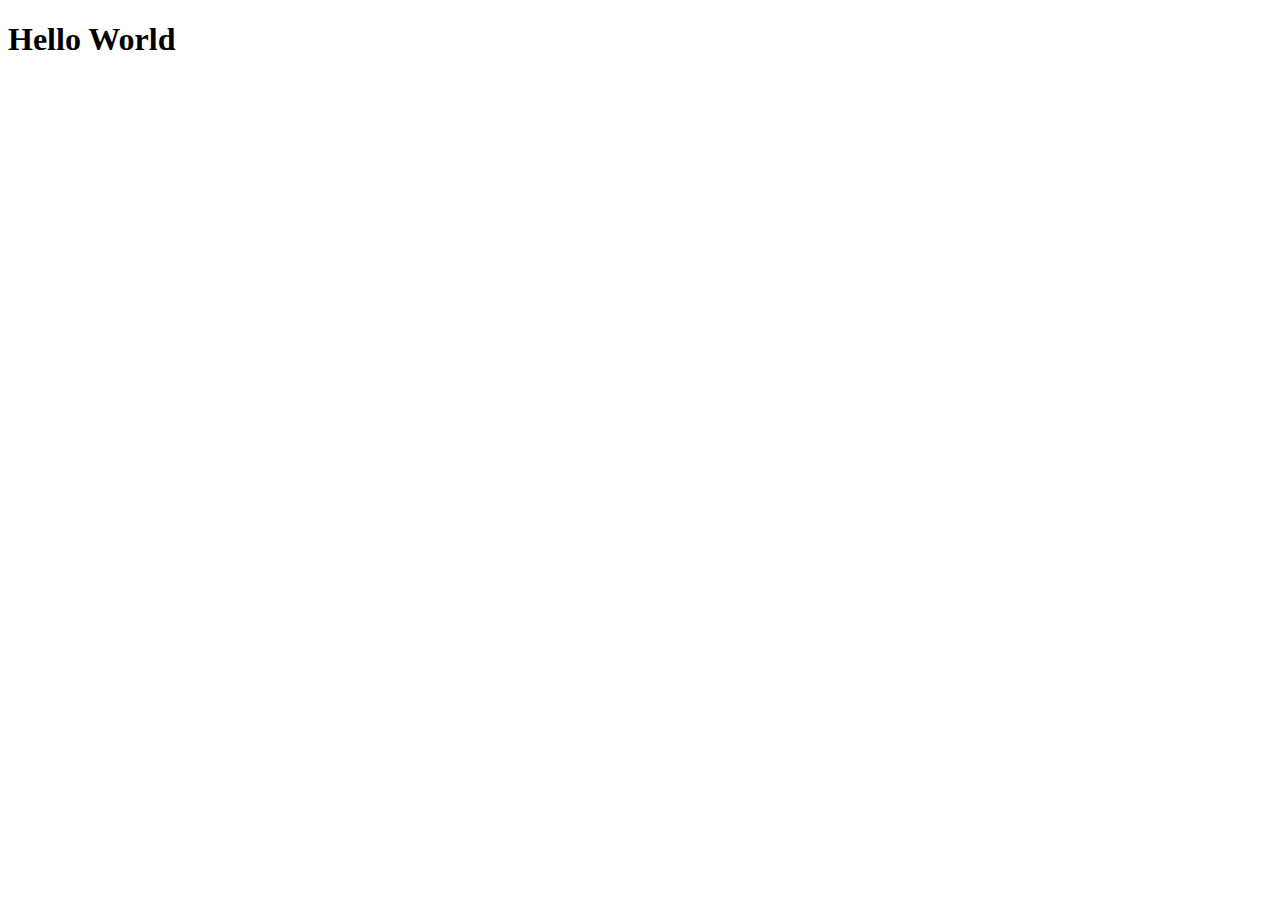
==== index.html @ 7e139136 "initialize repository" ====
<!DOCTYPE html>
<html lang="en">

<head>
    <meta charset="UTF-8">
    <meta name="viewport" content="width=device-width, initial-scale=1.0">
    <meta http-equiv="X-UA-Compatible" content="ie=edge">
    <title>Document</title>
    <link rel="stylesheet" href="style.css">
</head>

<body>
    <h1>Hello World</h1>
</body>

</html
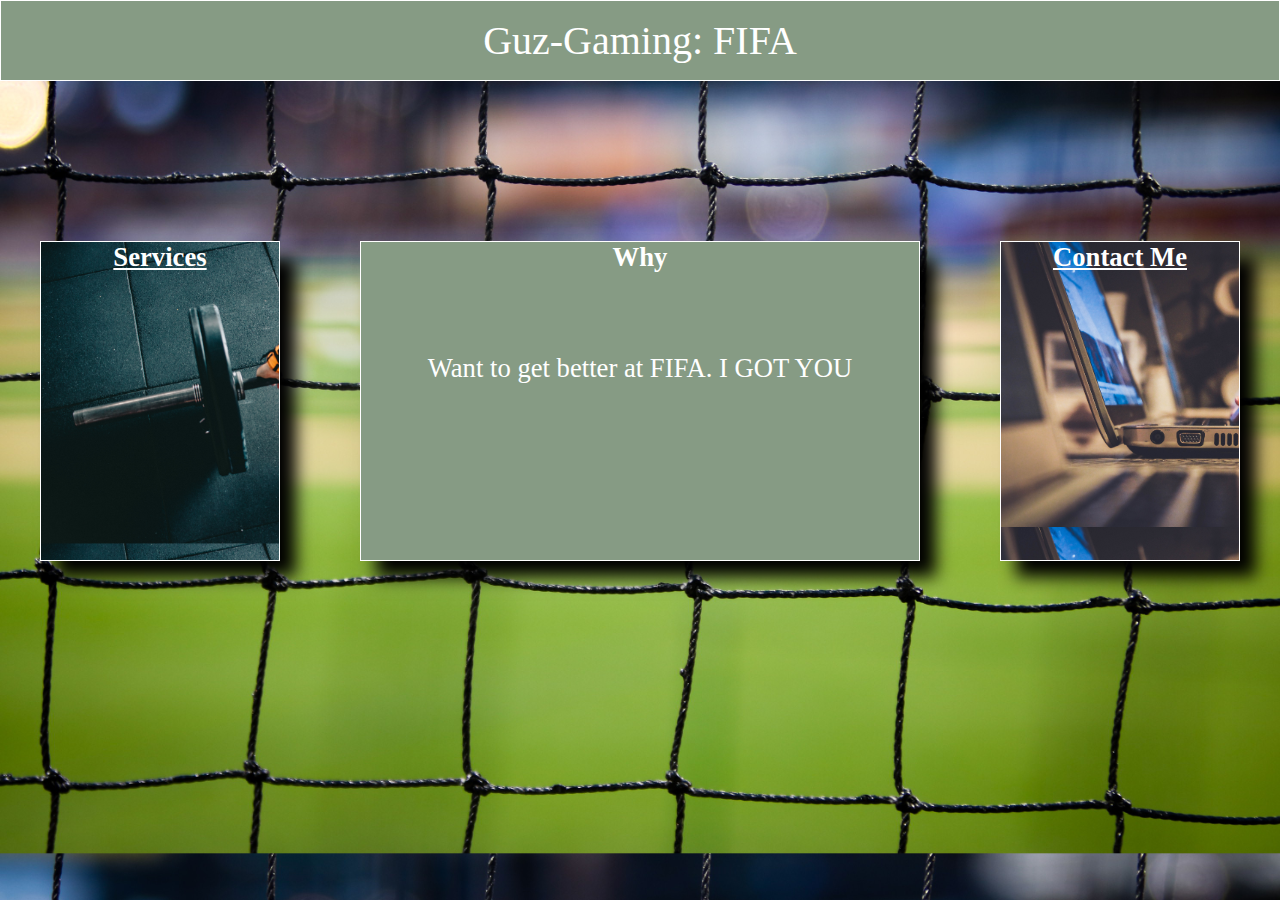
==== commit e59c5551: "Layout for all pages" ====
--- a/index.html
+++ b/index.html
@@ -5,12 +5,19 @@
     <meta charset="UTF-8">
     <meta name="viewport" content="width=device-width, initial-scale=1.0">
     <meta http-equiv="X-UA-Compatible" content="ie=edge">
-    <title>Document</title>
+    <title>Guz-Gaming</title>
     <link rel="stylesheet" href="style.css">
 </head>
 
 <body>
-    <h1>Hello World</h1>
+    <header>Guz-Gaming: FIFA</header>
+    <div id="pages">
+        <div id="services"><a href="services.html">Services</a></div>
+        <div id="description">Why
+            <p id="description_p">Want to get better at FIFA. I GOT YOU</p>
+        </div>
+        <div id="contact"><a href="contact.html">Contact Me</a></div>
+    </div>
 </body>
 
 </html--- a/style.css
+++ b/style.css
@@ -0,0 +1,67 @@
+* {
+    margin: 0;
+    padding: 0;
+    box-sizing: border-box;
+}
+a {
+    color: white;
+}
+body {
+    background-image: url(images/lesly-juarez-isWEKdSRCrA-unsplash.jpg);
+    background-size: 100%
+}
+header {
+    display: flex;
+    justify-content: center;
+    padding: 1rem;
+    color: white;
+    border: 1px solid white;
+    font-size: 30pt;
+    background-color: rgb(134, 155, 132);
+}
+#pages {
+    margin-top: 10rem;
+    display: flex;
+    justify-content: space-around;
+}
+#services {
+    box-shadow: 1rem 1rem 1rem black;
+    border: solid 1px white;
+    color: white;
+    font-weight: bold;
+    font-size: 20pt;
+    background-image: url(images/victor-freitas-hOuJYX2K5DA-unsplash.jpg);
+    background-size: 190%;
+    text-align: center;
+    height: 20rem;
+    width: 15rem;
+}
+#contact {
+    box-shadow: 1rem 1rem 1rem black;
+    font-weight: bold;
+    font-size: 20pt;
+    color: white;
+    background-image: url(images/john-schnobrich-yFbyvpEGHFQ-unsplash.jpg);
+    background-size: 190%;
+    border: solid 1px white;
+    background-color: rgb(134, 155, 132);
+    text-align: center;
+    height: 20rem;
+    width: 15rem;
+}
+#description {
+    box-shadow: 1rem 1rem 1rem black;
+    color: white;
+    font-weight: bold;
+    font-size: 20pt;
+    border: solid 1px white;
+    background-color: rgb(134, 155, 132);
+    text-align: center;
+    height: 20rem;
+    width: 35rem;
+}
+#description_p {
+    text-align: center;
+    margin-top: 5rem;
+    font-weight: normal;
+}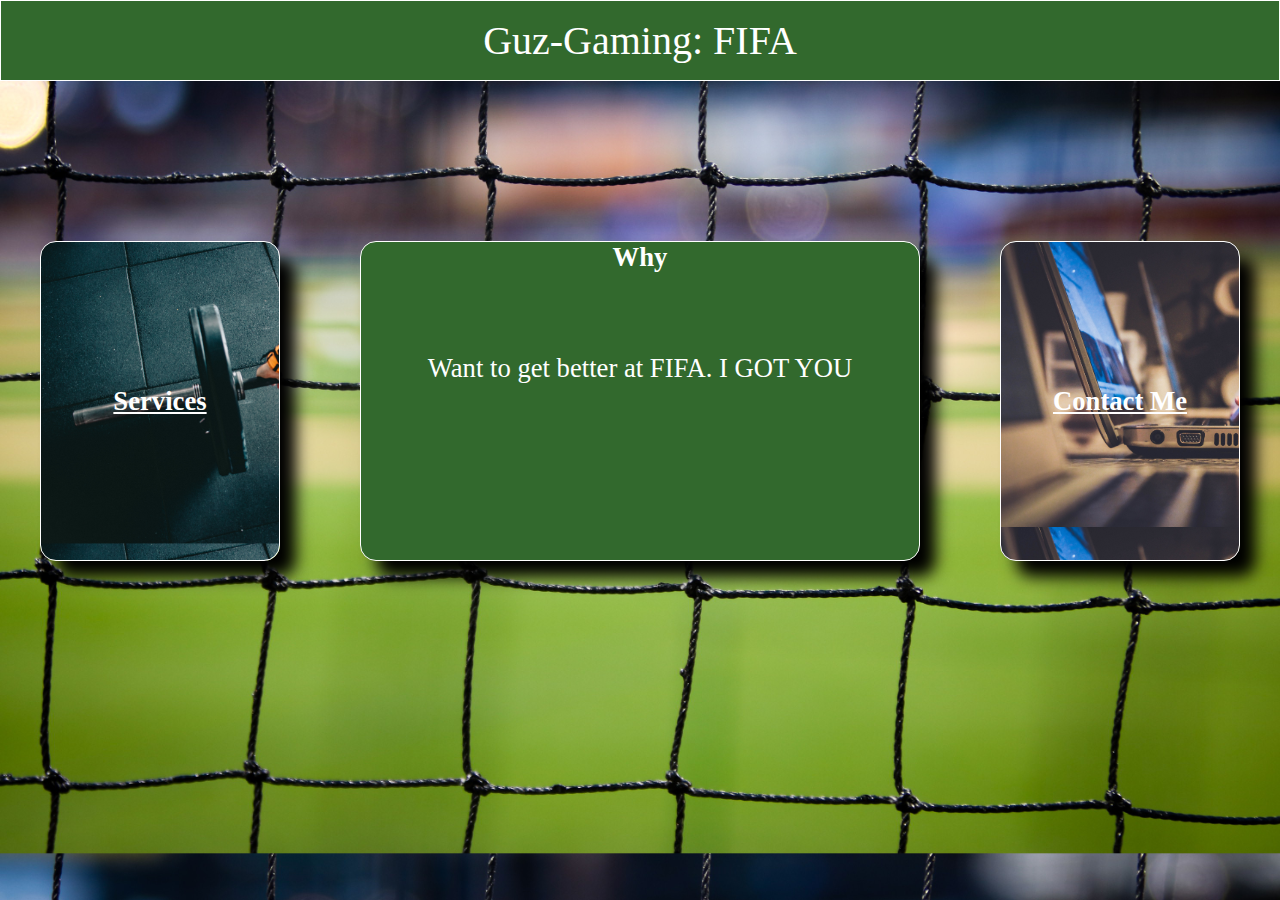
==== commit cc1ce84f: "All 3 pages set up" ====
--- a/index.html
+++ b/index.html
@@ -6,7 +6,7 @@
     <meta name="viewport" content="width=device-width, initial-scale=1.0">
     <meta http-equiv="X-UA-Compatible" content="ie=edge">
     <title>Guz-Gaming</title>
-    <link rel="stylesheet" href="style.css">
+    <link rel="stylesheet" href="index.css">
 </head>
 
 <body>
@@ -20,4 +20,4 @@
     </div>
 </body>
 
-</html+</html>--- a/index.css
+++ b/index.css
@@ -0,0 +1,76 @@
+* {
+    margin: 0;
+    padding: 0;
+    box-sizing: border-box;
+}
+a {
+    color: white;
+}
+body {
+    background-image: url(images/lesly-juarez-isWEKdSRCrA-unsplash.jpg);
+    background-size: 100%
+}
+header {
+    display: flex;
+    justify-content: center;
+    padding: 1rem;
+    color: white;
+    border: 1px solid white;
+    font-size: 30pt;
+    background-color: rgb(50, 105, 45);
+}
+#pages {
+    margin-top: 10rem;
+    display: flex;
+    justify-content: space-around;
+}
+#services {
+    border-radius: 1rem;
+    display: flex;
+    justify-content: center;
+    align-items: center;
+    box-shadow: 1rem 1rem 1rem black;
+    border: solid 1px white;
+    color: white;
+    font-weight: bold;
+    font-size: 20pt;
+    background-image: url(images/victor-freitas-hOuJYX2K5DA-unsplash.jpg);
+    background-size: 190%;
+    text-align: center;
+    height: 20rem;
+    width: 15rem;
+}
+#contact {
+    border-radius: 1rem;
+    display: flex;
+    justify-content: center;
+    align-items: center;
+    box-shadow: 1rem 1rem 1rem black;
+    font-weight: bold;
+    font-size: 20pt;
+    color: white;
+    background-image: url(images/john-schnobrich-yFbyvpEGHFQ-unsplash.jpg);
+    background-size: 190%;
+    border: solid 1px white;
+    background-color: rgb(134, 155, 132);
+    text-align: center;
+    height: 20rem;
+    width: 15rem;
+}
+#description {
+    border-radius: 1rem;
+    box-shadow: 1rem 1rem 1rem black;
+    color: white;
+    font-weight: bold;
+    font-size: 20pt;
+    border: solid 1px white;
+    background-color: rgb(50, 105, 45);
+    text-align: center;
+    height: 20rem;
+    width: 35rem;
+}
+#description_p {
+    text-align: center;
+    margin-top: 5rem;
+    font-weight: normal;
+}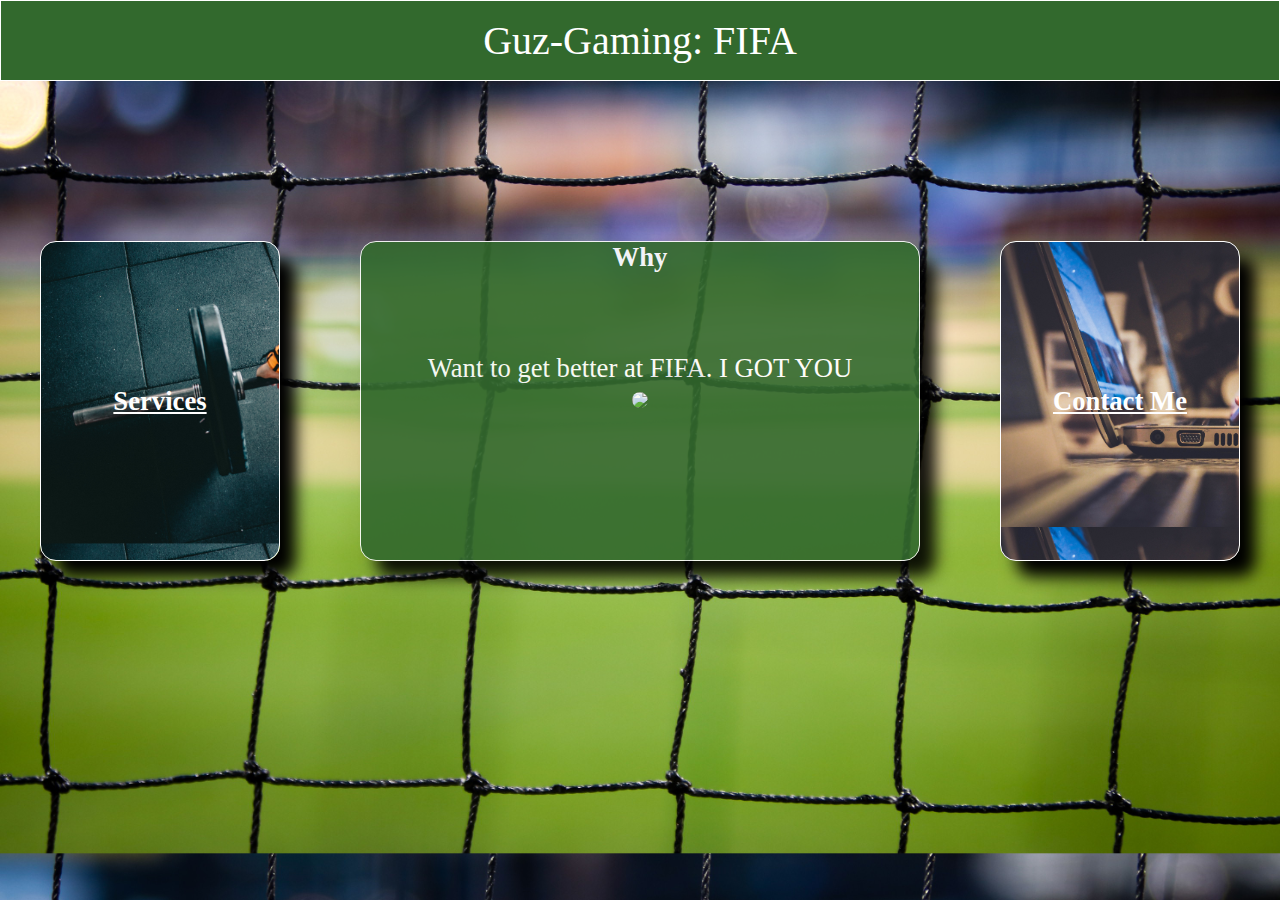
==== commit ace9a29a: "gif edits" ====
--- a/index.html
+++ b/index.html
@@ -15,6 +15,7 @@
         <div id="services"><a href="services.html">Services</a></div>
         <div id="description">Why
             <p id="description_p">Want to get better at FIFA. I GOT YOU</p>
+            <img src="https://media.giphy.com/media/YOdwu3LxcdAgwpM4N4/giphy.gif">
         </div>
         <div id="contact"><a href="contact.html">Contact Me</a></div>
     </div>
--- a/index.css
+++ b/index.css
@@ -40,6 +40,16 @@
     height: 20rem;
     width: 15rem;
 }
+#services:hover {
+    box-shadow: 2rem 2rem 2rem black;
+    font-size: 30pt;
+    transition: linear .2s;
+}
+#contact:hover {
+    box-shadow: 2rem 2rem 2rem black;
+    font-size: 30pt;
+    transition: linear .2s;
+}
 #contact {
     border-radius: 1rem;
     display: flex;
@@ -58,6 +68,7 @@
     width: 15rem;
 }
 #description {
+    opacity: .9;
     border-radius: 1rem;
     box-shadow: 1rem 1rem 1rem black;
     color: white;
@@ -69,6 +80,10 @@
     height: 20rem;
     width: 35rem;
 }
+#description img {
+    height: 11rem;
+    border-radius: 2rem;
+}
 #description_p {
     text-align: center;
     margin-top: 5rem;
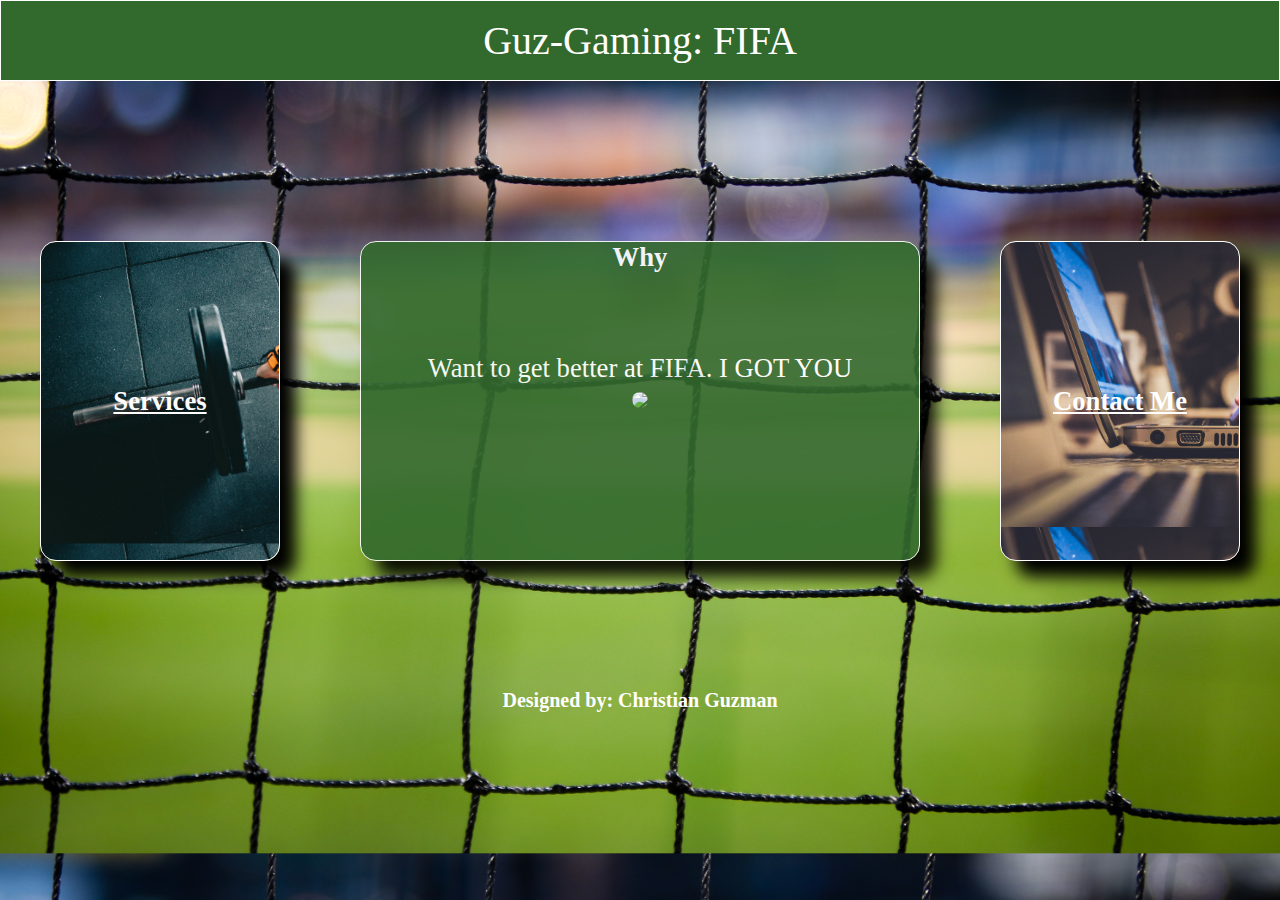
==== commit ca52fa18: "added hovers to containers: all pages" ====
--- a/index.html
+++ b/index.html
@@ -15,10 +15,11 @@
         <div id="services"><a href="services.html">Services</a></div>
         <div id="description">Why
             <p id="description_p">Want to get better at FIFA. I GOT YOU</p>
-            <img src="https://media.giphy.com/media/YOdwu3LxcdAgwpM4N4/giphy.gif">
+            <img src="https://media.giphy.com/media/jOyNf6zPoQ2UE/giphy.gif">
         </div>
         <div id="contact"><a href="contact.html">Contact Me</a></div>
     </div>
+    <footer>Designed by: Christian Guzman</footer>
 </body>
 
 </html>--- a/index.css
+++ b/index.css
@@ -88,4 +88,12 @@
     text-align: center;
     margin-top: 5rem;
     font-weight: normal;
+}
+footer {
+    font-weight: bold;
+    font-size: 15pt;
+    color: white;
+    padding: 1rem;
+    text-align: center;
+    margin-top: 7rem;
 }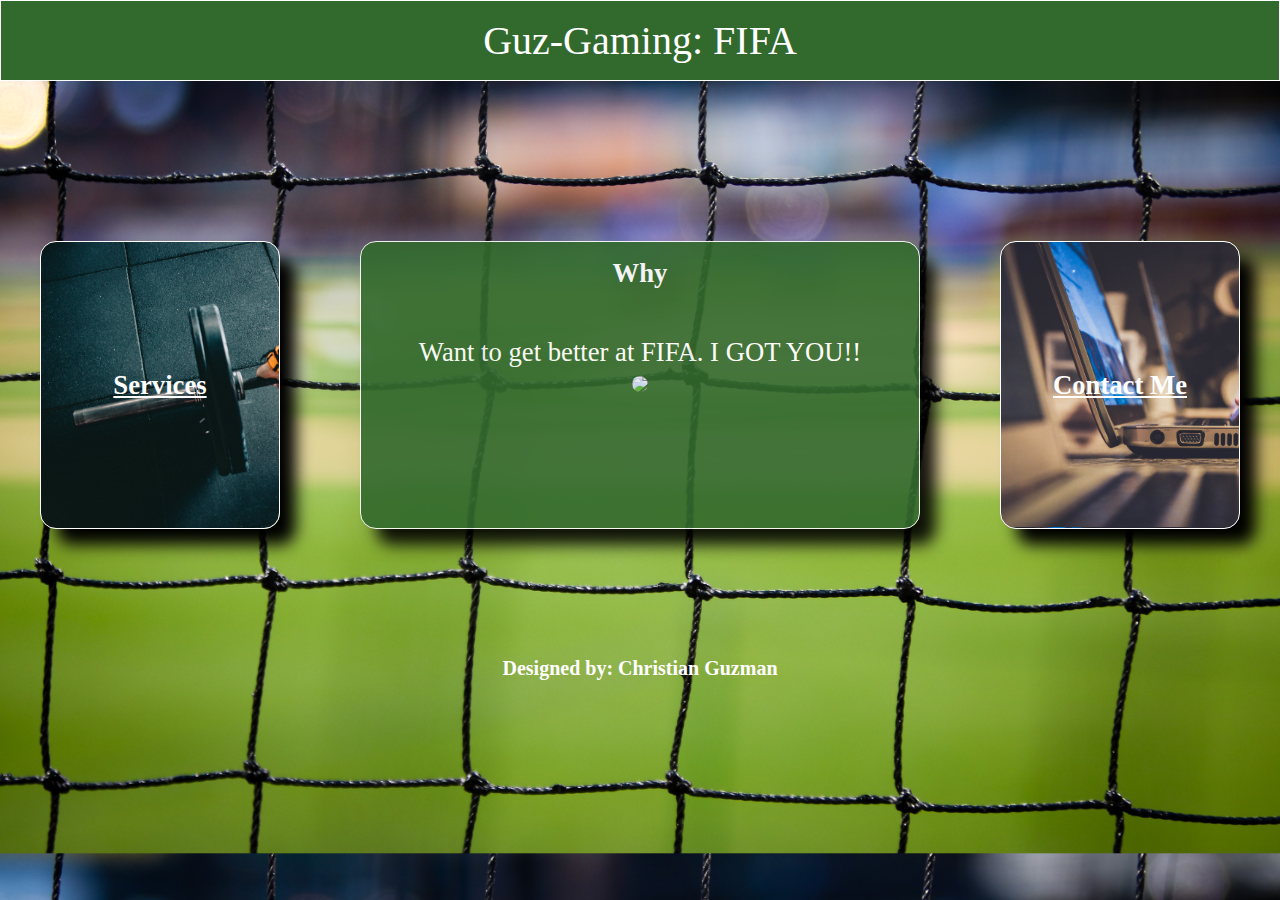
==== commit 6a75adaa: "image fix" ====
--- a/index.html
+++ b/index.html
@@ -14,7 +14,7 @@
     <div id="pages">
         <div id="services"><a href="services.html">Services</a></div>
         <div id="description">Why
-            <p id="description_p">Want to get better at FIFA. I GOT YOU</p>
+            <p id="description_p">Want to get better at FIFA. I GOT YOU!!</p>
             <img src="https://media.giphy.com/media/jOyNf6zPoQ2UE/giphy.gif">
         </div>
         <div id="contact"><a href="contact.html">Contact Me</a></div>
--- a/index.css
+++ b/index.css
@@ -37,7 +37,7 @@
     background-image: url(images/victor-freitas-hOuJYX2K5DA-unsplash.jpg);
     background-size: 190%;
     text-align: center;
-    height: 20rem;
+    height: 18rem;
     width: 15rem;
 }
 #services:hover {
@@ -64,10 +64,11 @@
     border: solid 1px white;
     background-color: rgb(134, 155, 132);
     text-align: center;
-    height: 20rem;
+    height: 18rem;
     width: 15rem;
 }
 #description {
+    padding-top: 1rem;
     opacity: .9;
     border-radius: 1rem;
     box-shadow: 1rem 1rem 1rem black;
@@ -77,16 +78,16 @@
     border: solid 1px white;
     background-color: rgb(50, 105, 45);
     text-align: center;
-    height: 20rem;
+    height: 18rem;
     width: 35rem;
 }
 #description img {
-    height: 11rem;
+    height: 10rem;
     border-radius: 2rem;
 }
 #description_p {
     text-align: center;
-    margin-top: 5rem;
+    margin-top: 3rem;
     font-weight: normal;
 }
 footer {
